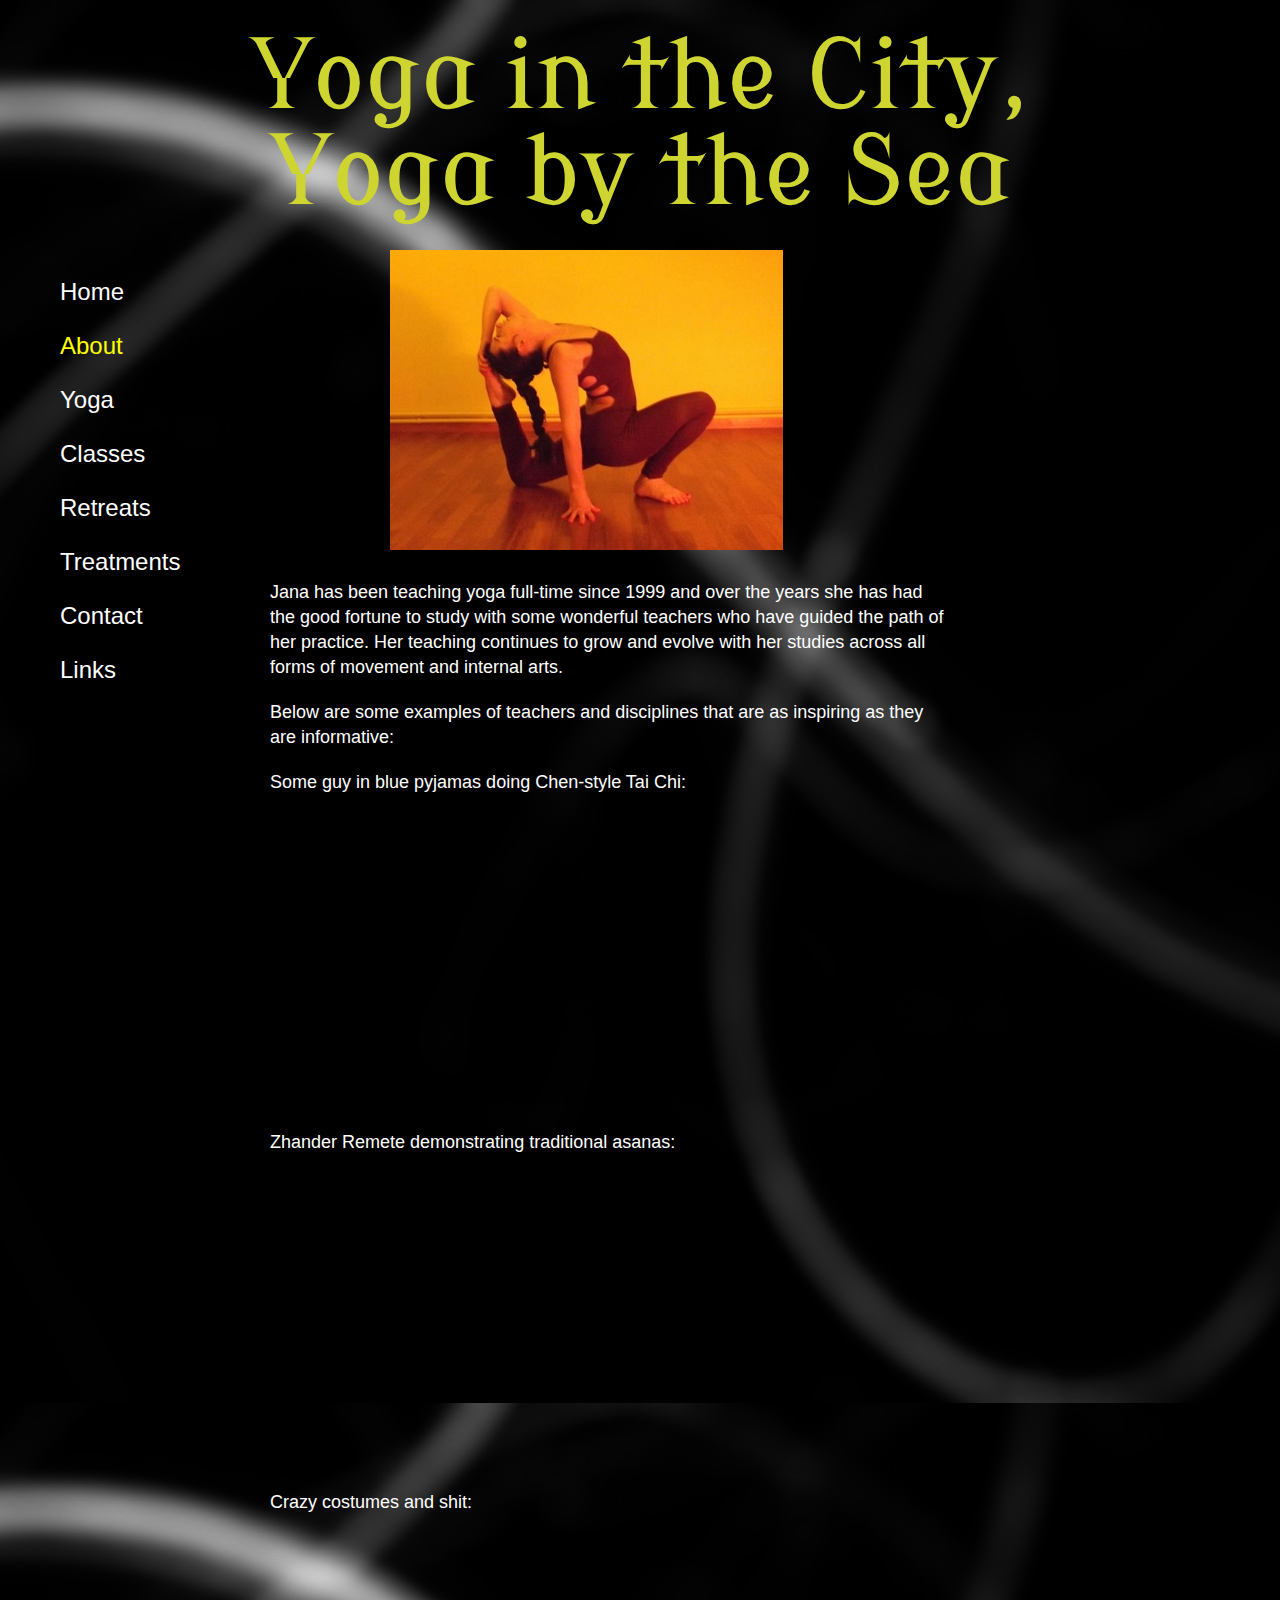
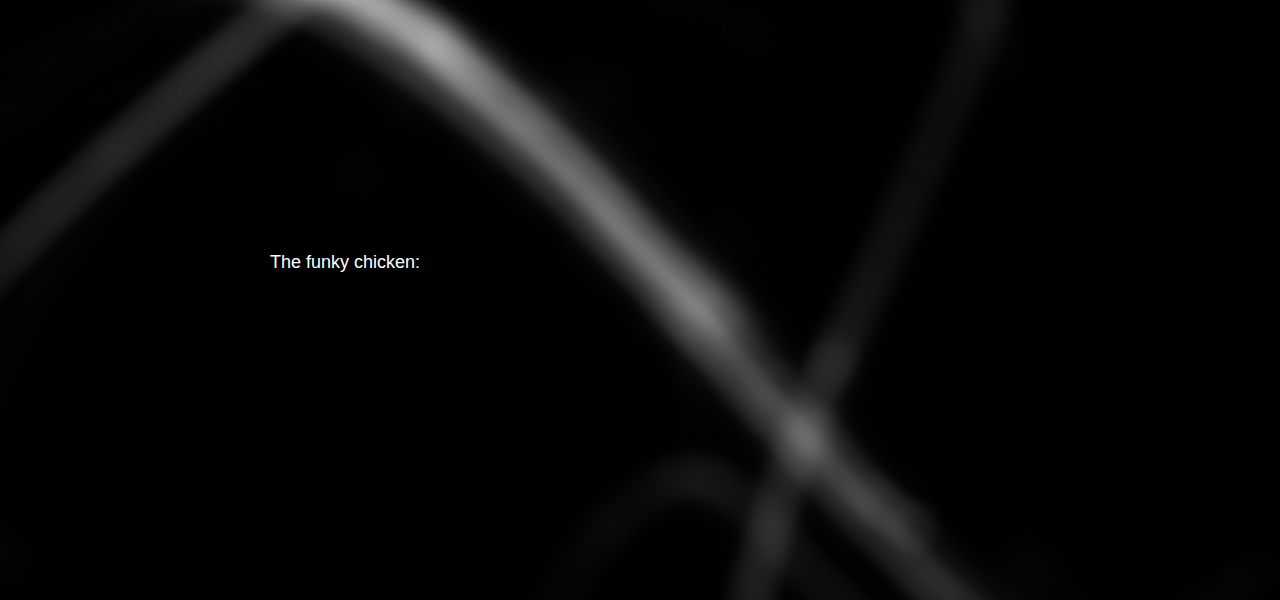
==== about.html @ 03f6b5d4 "initial commit" ====
<!DOCTYPE HTML PUBLIC "-//W3C//DTD HTML 4.01 Transitional//EN"
        "http://www.w3.org/TR/html4/loose.dtd">
<html>
<head>
    <title>Yoga in the City, Yoga by the Sea</title>
    <link href='http://fonts.googleapis.com/css?family=Modern+Antiqua' rel='stylesheet' type='text/css'>
    <link href="reset.css" rel="stylesheet" type="text/css"/>
    <link href="yitc.css" rel="stylesheet" type="text/css"/>
</head>
<body>
<h1 id="logo">Yoga in the City, Yoga by the Sea</h1>

<div>
    <div id="navbar">
        <ul>
            <li><a href="index.html">Home</a></li>
            <li class="selected">About</a></li>
            <li><a href="yoga.html">Yoga</a></li>
            <li><a href="classes.html">Classes</a></li>
            <li>Retreats</li>
            <li>Treatments</li>
            <li>Contact</li>
            <li>Links</li>
        </ul>
    </div>
    <div id="content">
        <div>
            <img src="zoinks.jpg" alt="bendy">
        </div>
        <div class="text">
            <p>Jana has been teaching yoga full-time since 1999 and over the years she has had the good fortune to study
                with
                some wonderful teachers who have guided the path of her practice. Her teaching continues to grow and
                evolve
                with her studies across all forms of movement and internal arts.
            </p>
            <p>Below are some examples of teachers and disciplines that are as inspiring as they are informative:</p>
            <p>Some guy in blue pyjamas doing Chen-style Tai Chi:</p>

            <iframe style="margin-left: 140px;" width="420" height="315" src="http://www.youtube.com/embed/_Fl59-Ky6Bc" frameborder="0"
                    allowfullscreen></iframe>

            <p>Zhander Remete demonstrating traditional asanas:</p>
                <iframe style="margin-left: 70px;" width="560" height="315" src="http://www.youtube.com/embed/DQjPLEDfrcs" frameborder="0"
                        allowfullscreen></iframe>
            <p>Crazy costumes and shit: </p>
            <iframe width="420" height="315" style="margin-left: 140px;" src="http://www.youtube.com/embed/kv04dFleZfQ" frameborder="0"
                    allowfullscreen></iframe>
            <p>The funky chicken:</p>
            <iframe width="420" height="315" style="margin-left: 140px;" src="http://www.youtube.com/embed/U8O_iKGVT58" frameborder="0"
                    allowfullscreen></iframe>
        </div>
    </div>
</div>
</body>
</html>
---- yitc.css ----
a {
    text-decoration: none;
    color: white;
}

a:hover, li.selected {
    color: yellow;
}

#logo {
    font-size: 72pt;
    color: #ced530;
    font-family: 'Modern Antiqua', cursive;
    /*text-shadow: rgb(101, 101, 31) 6px -4px 0px;*/
    width: 940px;
    height: 220px;
    margin: auto;
    padding-top: 30px;
    text-align: center;
}

#navbar {
    width: 260px;
    float: left;
}

#navbar ul {
    margin: 30px;
}

#navbar li {
    margin: 30px;
    font-size: 24px;
}

#main, #content{
    width: 700px;
    margin-left: 260px;
}

#main div, #content div {
    margin: auto;
    width: 700px;
}

#main img {
    margin-left: 100px;
}

#main div.text {
    margin-top: 30px;
    text-align: center;
    font-size: 24px;
}

#content img {
    margin-left: 130px;
}

#content div.text {
    margin-top: 20px;
    text-align: left;
    font-size: 18px;
}

p a {
    text-decoration: underline;
}

div.text p {
    padding: 10px;
    font-size: 18px;
    line-height: 25px;
}

table {
    margin: 20px;
}

th {
    padding: 10px;
    color: #ced530;
    font-family: 'Modern Antiqua', cursive;
    font-size: 25px;;
}

td {
    padding: 10px;
}
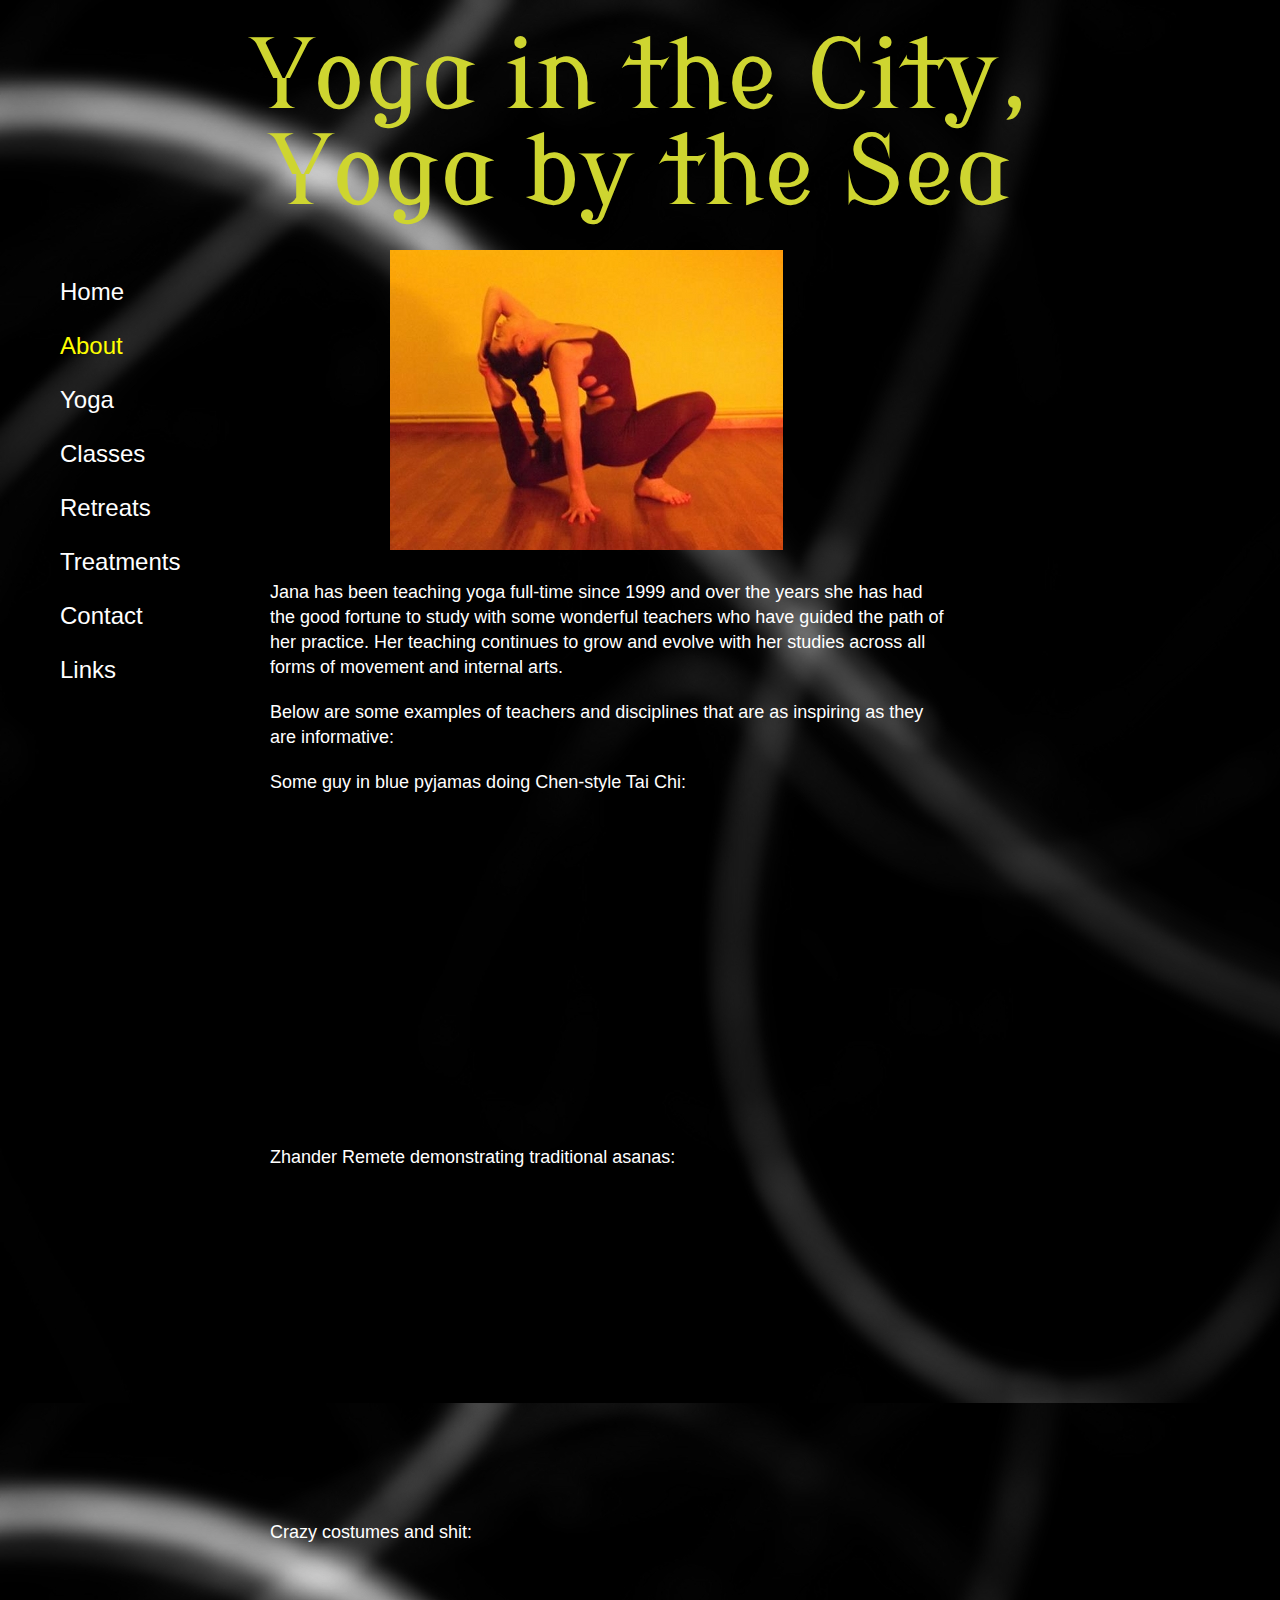
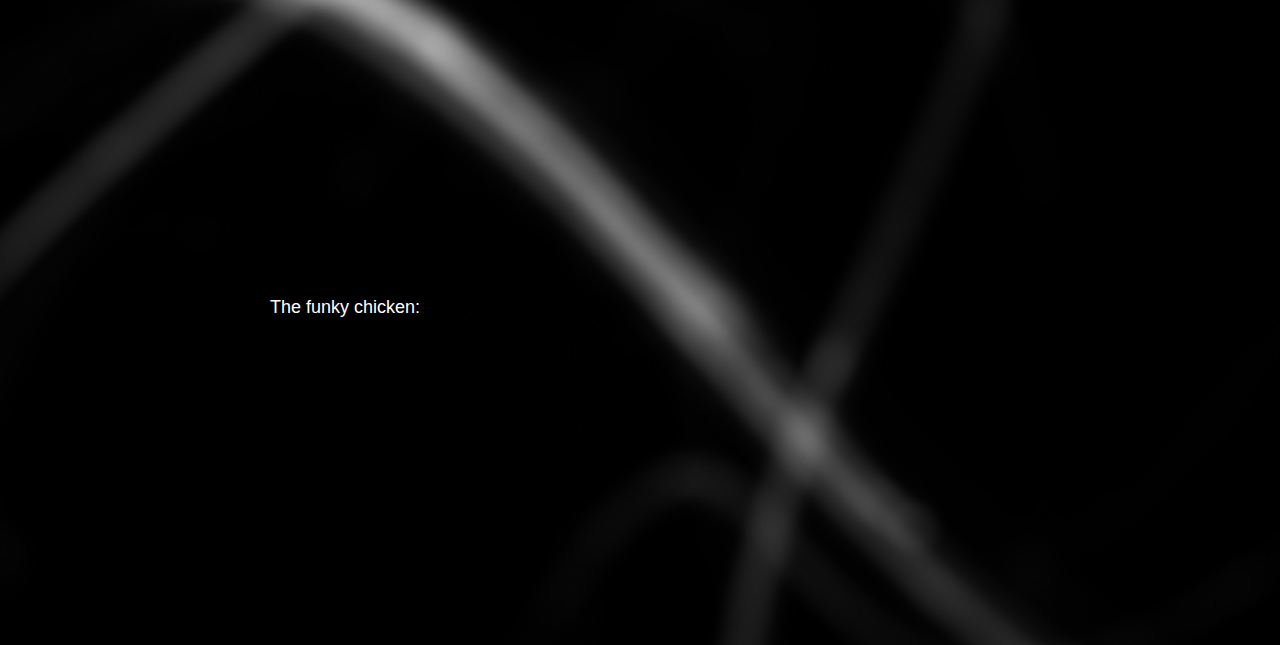
==== commit cc6dcb1f: "slideshow on main page" ====
--- a/about.html
+++ b/about.html
@@ -40,13 +40,13 @@
             <iframe style="margin-left: 140px;" width="420" height="315" src="http://www.youtube.com/embed/_Fl59-Ky6Bc" frameborder="0"
                     allowfullscreen></iframe>
 
-            <p>Zhander Remete demonstrating traditional asanas:</p>
+            <p style="margin-top: 15px;">Zhander Remete demonstrating traditional asanas:</p>
                 <iframe style="margin-left: 70px;" width="560" height="315" src="http://www.youtube.com/embed/DQjPLEDfrcs" frameborder="0"
                         allowfullscreen></iframe>
-            <p>Crazy costumes and shit: </p>
+            <p style="margin-top: 15px;">Crazy costumes and shit: </p>
             <iframe width="420" height="315" style="margin-left: 140px;" src="http://www.youtube.com/embed/kv04dFleZfQ" frameborder="0"
                     allowfullscreen></iframe>
-            <p>The funky chicken:</p>
+            <p style="margin-top: 15px;">The funky chicken:</p>
             <iframe width="420" height="315" style="margin-left: 140px;" src="http://www.youtube.com/embed/U8O_iKGVT58" frameborder="0"
                     allowfullscreen></iframe>
         </div>
